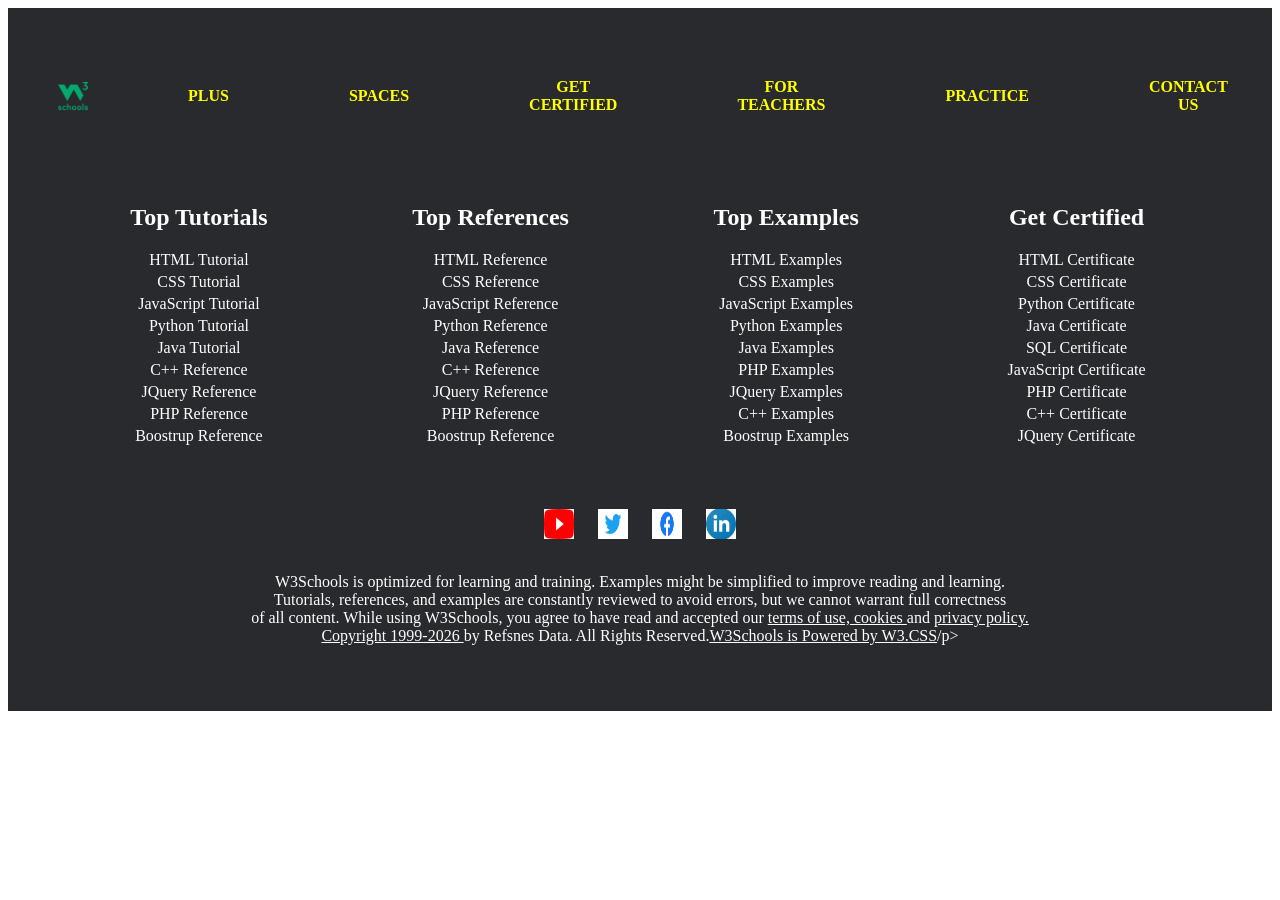
==== footer.html @ 5ef93c65 "simple webpage" ====
<!DOCTYPE html>
<html lang="en">
<head>
    <meta charset="UTF-8">
    <meta name="viewport" content="width=device-width, initial-scale=1.0">
    <title>Document</title>
    <link rel="stylesheet" href="footer.css">
</head>
<body>
    <footer>

    <div class="menu">
        <img src="images/w3schools-logo-icon.png" alt="w3school" width="30" height="30"> 
        <h1>PLUS</h1>
        <h1>SPACES</h1>
        <h1>GET CERTIFIED</h1>
        <h1>FOR TEACHERS</h1>
        <h1>PRACTICE</h1>
        <h1>CONTACT US</h1>
    </div>

    <div class="content">

        <div>
            <h2>Top Tutorials</h2>
            <p>HTML Tutorial</p>
            <p>CSS Tutorial</p>
            <p>JavaScript Tutorial</p>
            <p>Python Tutorial</p>
            <p>Java Tutorial</p>
             <p>C++ Reference</p>
            <p>JQuery Reference</p>
            <p>PHP Reference</p>
            <p>Boostrup Reference</p>
        </div>

        <div>
            <h2>Top References</h2>
            <p>HTML Reference</p>
            <p>CSS Reference</p>
            <p>JavaScript Reference</p>
            <p>Python Reference</p>
            <p>Java Reference</p>
            <p>C++ Reference</p>
            <p>JQuery Reference</p>
            <p>PHP Reference</p>
            <p>Boostrup Reference</p>
        </div>

        <div>
            <h2>Top Examples</h2>
            <p>HTML Examples</p>
            <p>CSS Examples</p>
            <p>JavaScript Examples</p>
            <p>Python Examples</p>
            <p>Java Examples</p>
            <p>PHP Examples</p>
            <p>JQuery Examples</p>
            <p>C++ Examples</p>
            <p>Boostrup Examples</p>
        </div>

        <div>
            <h2>Get Certified</h2>
            <p>HTML Certificate</p>
            <p>CSS Certificate</p>
            <p>Python Certificate</p>
            <p>Java Certificate</p>
            <p>SQL Certificate</p>
            <p>JavaScript Certificate</p>
            <p>PHP Certificate</p>
            <p>C++ Certificate</p>
            <p>JQuery Certificate</p>
        </div>

    </div>

    <div class="social">
        <img src="images/youtube.png">
        <img src="images/twitter.png">
        <img src="images/facebook.png">
        <img src="images/linkedin.jpg">
       
    </div>

    <div class="bottom">
        <p>W3Schools is optimized for learning and training. Examples might be simplified to improve reading and learning.<br>
Tutorials, references, and examples are constantly reviewed to avoid errors, but we cannot warrant full correctness <br>
of all content. While using W3Schools, you agree to have read and accepted our <u>terms of use, cookies </u>and <u>privacy policy.</u><br>
<u>Copyright 1999-2026 </u>by Refsnes Data. All Rights Reserved.<u>W3Schools is Powered by W3.CSS</u>/p>
       
    </div>

</footer>
</body>
</html>
---- footer.css ----
footer {
    background-color: #292a2e;
    color: rgb(255, 254, 254);
    padding: 50px;
}

.menu {
    text-align: center;
    display: flex;
    align-items: center;
    gap: 80px;

}

.menu h1 {
    display: inline-block;
    font-size: 16px;
    margin: 20px;
    color: yellow;
}

.content {
    display: flex;
    justify-content: space-around;
    text-align: center;
    margin-top: 50px;
}

.content h2 {
    margin-bottom: 20px;
}

.content p {
    margin: 4px;
}

.social {
    text-align: center;
    margin-top: 50px;
}

.social img {
    width: 30px;
    height: 30px;
    margin: 10px;
}

.bottom {
    text-align: center;
    margin-top: 20px;

}
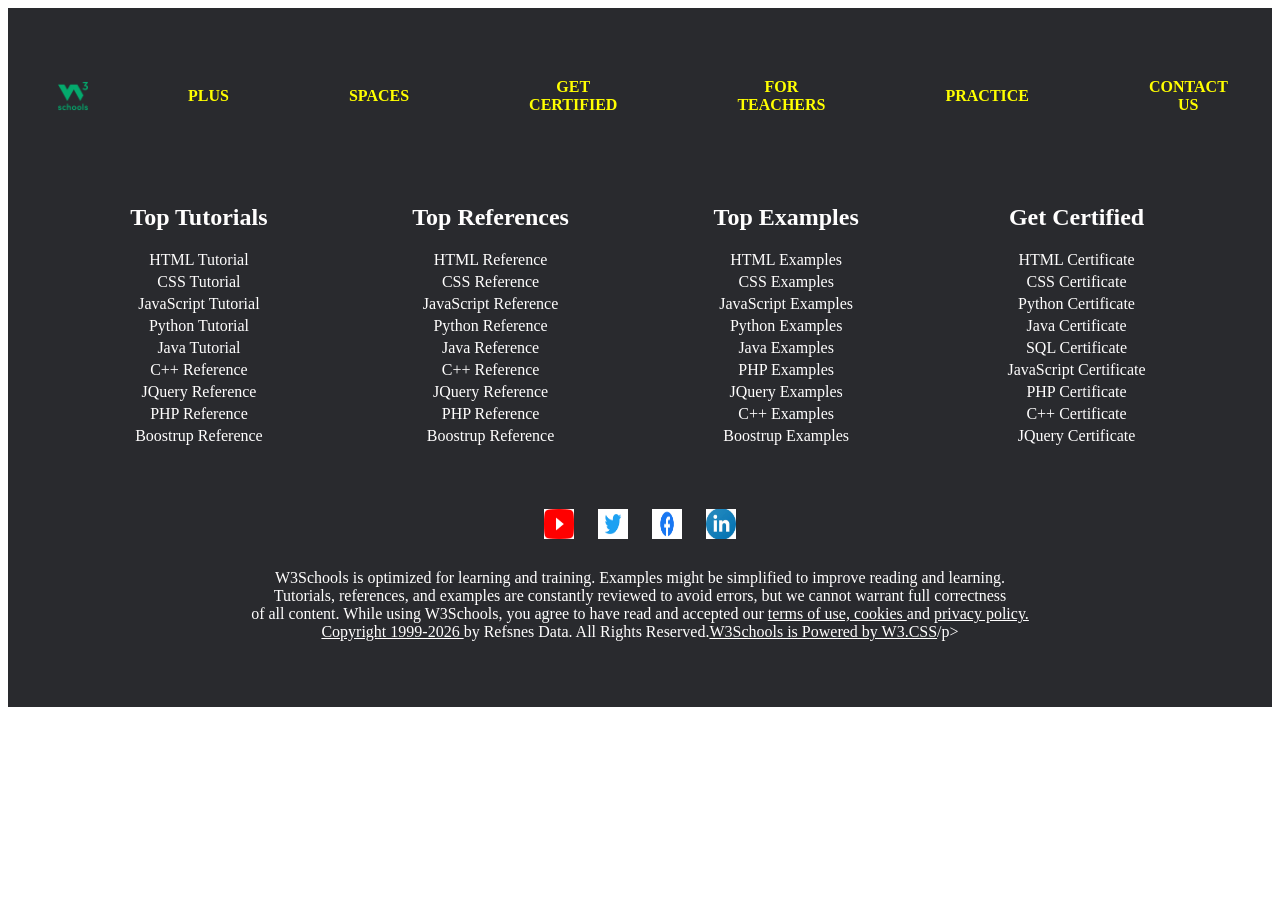
==== commit 43e81daf: "changes in footer" ====
--- a/footer.html
+++ b/footer.html
@@ -10,6 +10,7 @@
     <footer>
 
     <div class="menu">
+         <!--footer main heading start-->
         <img src="images/w3schools-logo-icon.png" alt="w3school" width="30" height="30"> 
         <h1>PLUS</h1>
         <h1>SPACES</h1>
@@ -18,7 +19,9 @@
         <h1>PRACTICE</h1>
         <h1>CONTACT US</h1>
     </div>
-
+     <!-- footer main heading ends -->
+   
+  <!-- footer link section starts -->
     <div class="content">
 
         <div>
@@ -72,6 +75,8 @@
             <p>C++ Certificate</p>
             <p>JQuery Certificate</p>
         </div>
+         <!-- footer link section ends -->
+             <!-- footer bottom section starts -->
 
     </div>
 
@@ -90,6 +95,7 @@
 <u>Copyright 1999-2026 </u>by Refsnes Data. All Rights Reserved.<u>W3Schools is Powered by W3.CSS</u>/p>
        
     </div>
+     <!-- footer bottom section ends -->
 
 </footer>
 </body>
--- a/footer.css
+++ b/footer.css
@@ -48,6 +48,6 @@
 
 .bottom {
     text-align: center;
-    margin-top: 20px;
+    margin-top: 10px;
 
 }
